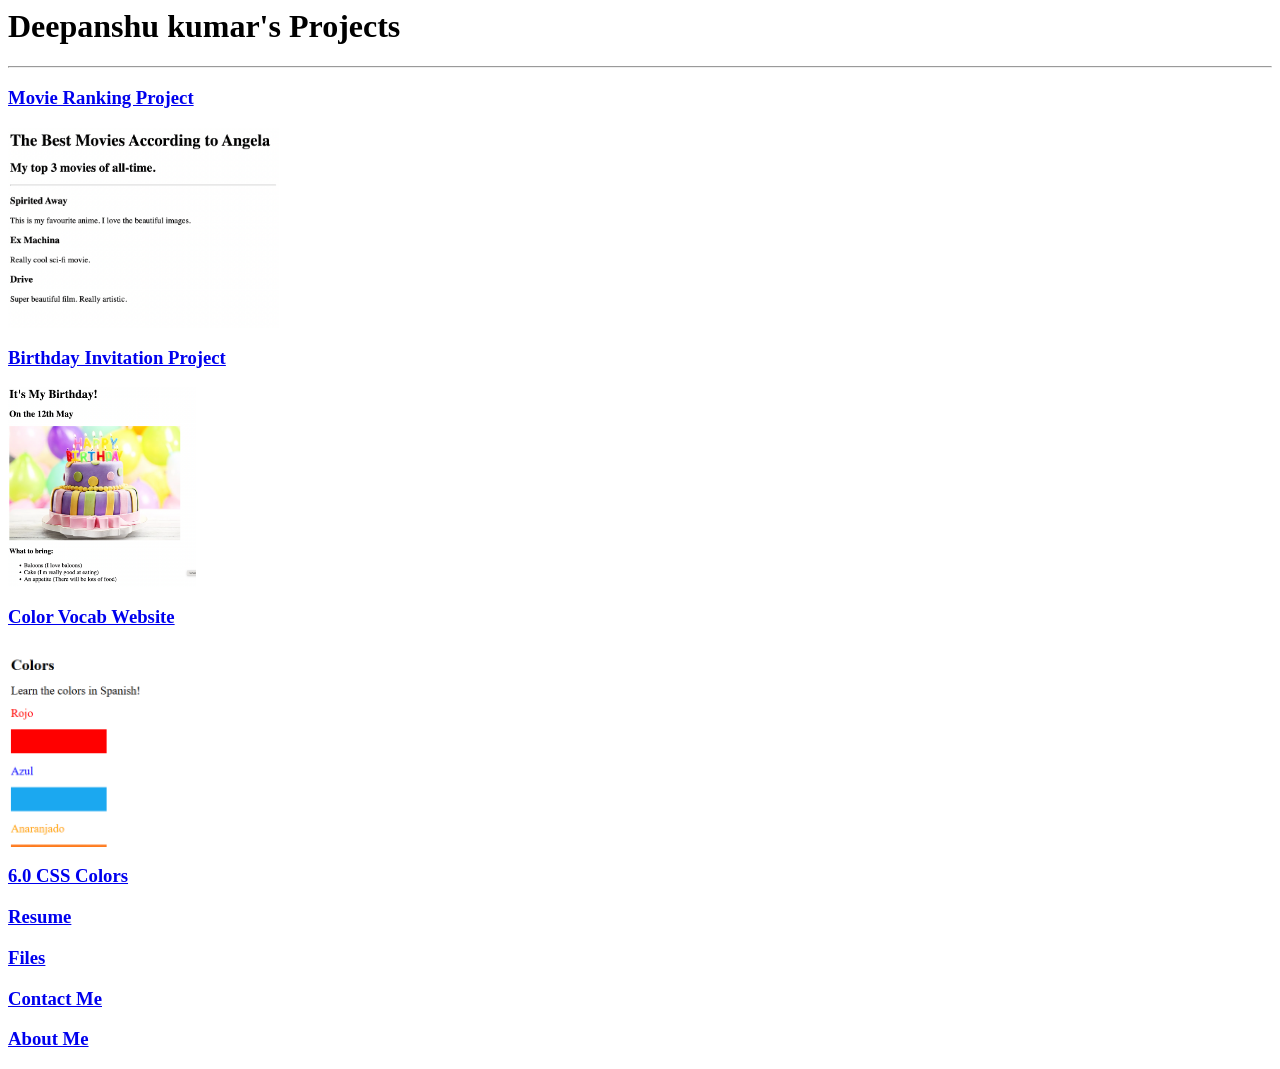
==== index.html @ e73b5328 "update" ====
<!-- TODO 1: Create the HTML Boilerplate -->
<html lang="en">

<head>
   <meta charset="UTF-8">
   <meta name="viewport" content="width=device-width, initial-scale=1.0">
   <title>Deepanshu Portfolio</title>
</head>

<body>
   <h1>Deepanshu kumar's Projects</h1>
   <hr/>
   <h3><a href="./public/2.4 Movie Ranking Project/index.html">Movie Ranking Project</a></h3>
   <img src="./assets/images/movie-ranking.png" height="200"/>
   <h3><a href="./public/3.4 Birthday Invite Project/index.html">Birthday Invitation Project</a></h3>
   <img src="./assets/images/birthday-invite.png" height="200"/>
   <h3><a href="./public/Colour Vocab Website/color_vocab.html">Color Vocab Website</a></h3>
   <img src="./public/Colour Vocab Website/images/preview.png" height="200"/>

   <h3><a href="./public/6.0 CSS Colors/index.html">6.0 CSS Colors</a></h3>
   <h3><a href="./public/Resume/Resume.html">Resume</a></h3>

   <h3><a href="./public/">Files</a></h3>
   
   
   <!-- TODO 7: Add the Contact Me and About Me page links -->
   <h3><a href="./public/Contact_me.html">Contact Me</a></h3>
   <h3><a href="./public/About_me .html">About Me</a></h3>
</body>

</html>
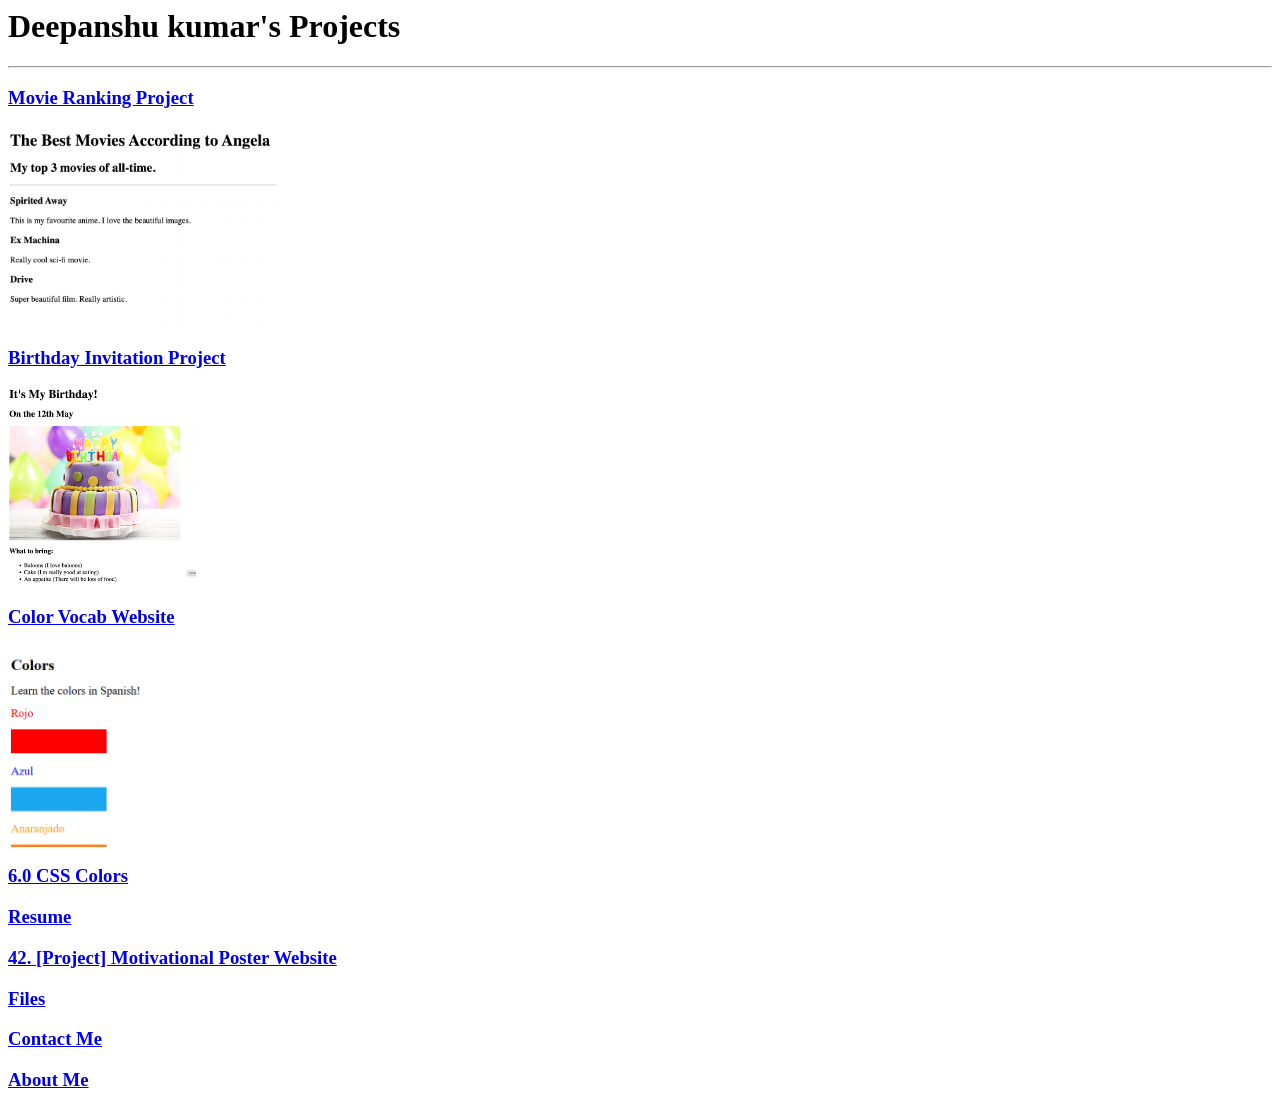
==== commit a1a62056: "updates" ====
--- a/index.html
+++ b/index.html
@@ -19,6 +19,7 @@
 
    <h3><a href="./public/6.0 CSS Colors/index.html">6.0 CSS Colors</a></h3>
    <h3><a href="./public/Resume/Resume.html">Resume</a></h3>
+   <h3><a href="./public/Section 6 CSS Properties/42. [Project] Motivational Poster Website/6.4 Motivation Meme Project/index.html">42. [Project] Motivational Poster Website</a></h3>
 
    <h3><a href="./public/">Files</a></h3>
    
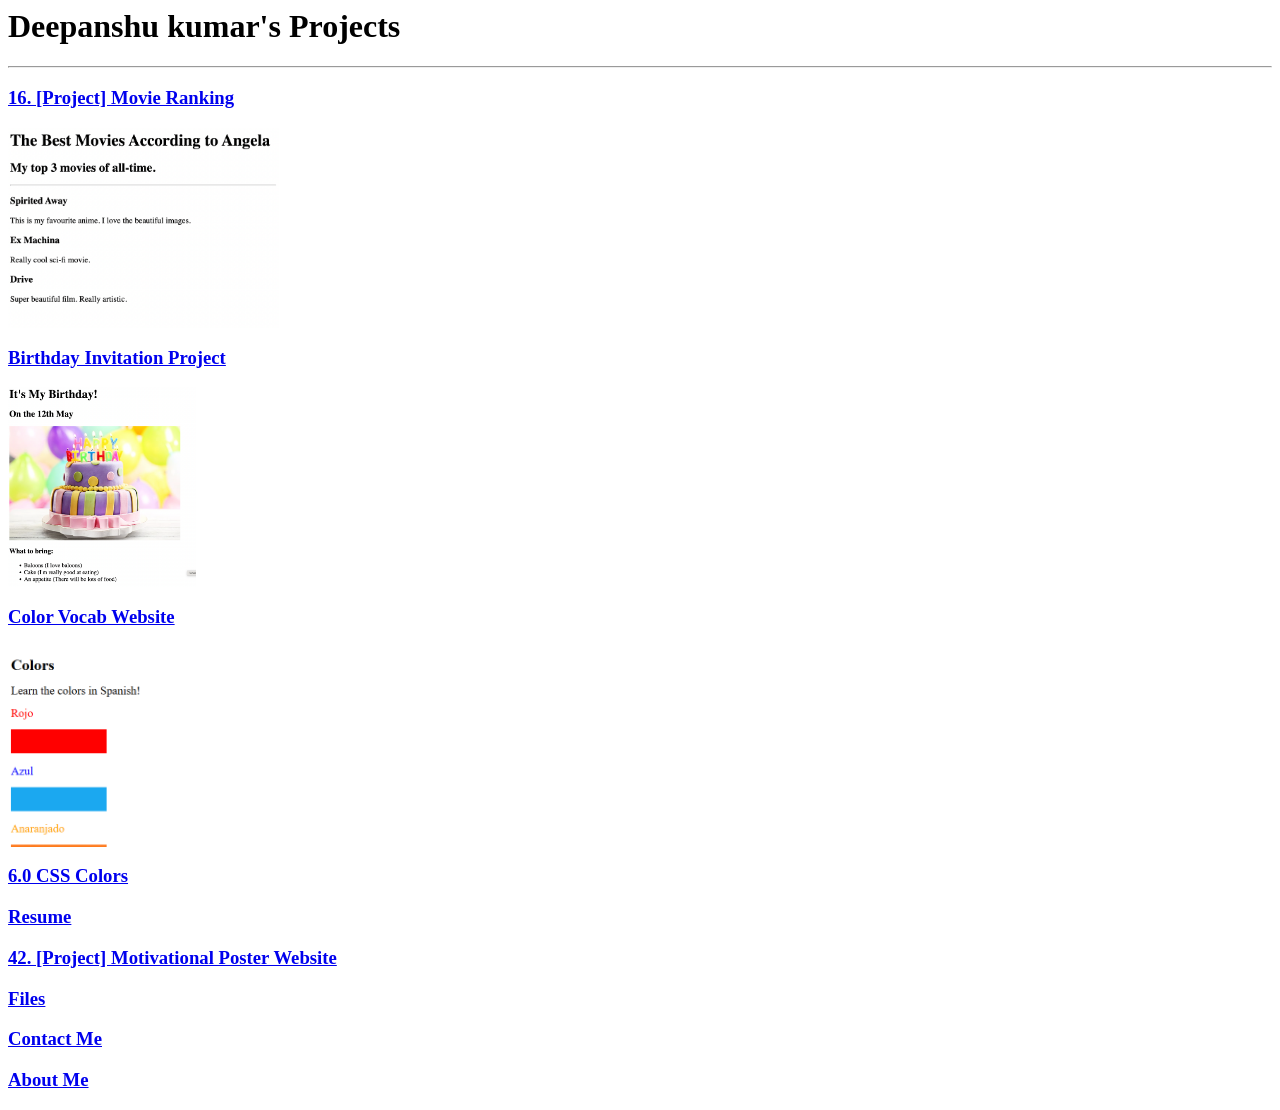
==== commit 8102e8fc: "updates" ====
--- a/index.html
+++ b/index.html
@@ -10,7 +10,7 @@
 <body>
    <h1>Deepanshu kumar's Projects</h1>
    <hr/>
-   <h3><a href="./public/2.4 Movie Ranking Project/index.html">Movie Ranking Project</a></h3>
+   <h3><a href="./public/2.4 Movie Ranking Project/index.html">16. [Project] Movie Ranking</a></h3>
    <img src="./assets/images/movie-ranking.png" height="200"/>
    <h3><a href="./public/3.4 Birthday Invite Project/index.html">Birthday Invitation Project</a></h3>
    <img src="./assets/images/birthday-invite.png" height="200"/>
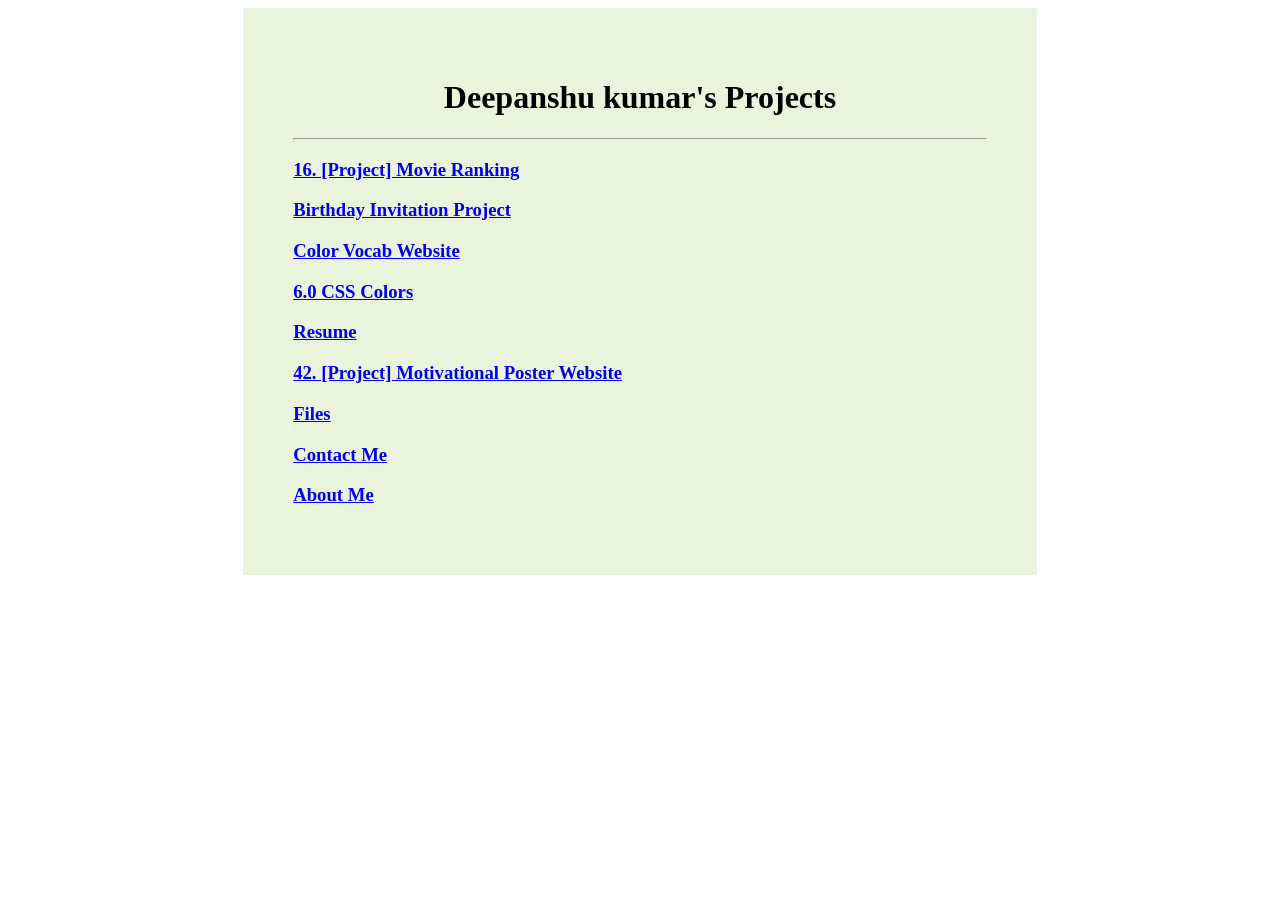
==== commit a65fe7a5: "update" ====
--- a/index.html
+++ b/index.html
@@ -5,28 +5,46 @@
    <meta charset="UTF-8">
    <meta name="viewport" content="width=device-width, initial-scale=1.0">
    <title>Deepanshu Portfolio</title>
+
+   <style>
+   h1{
+      text-align: center;
+   }   
+      div {
+         background-color: rgb(234, 243, 219);
+         width: 210mm;
+         margin: 0 auto;
+         padding: 50px;
+         box-sizing: border-box;
+      }
+   </style>
 </head>
 
 <body>
-   <h1>Deepanshu kumar's Projects</h1>
-   <hr/>
-   <h3><a href="./public/2.4 Movie Ranking Project/index.html">16. [Project] Movie Ranking</a></h3>
-   <img src="./assets/images/movie-ranking.png" height="200"/>
-   <h3><a href="./public/3.4 Birthday Invite Project/index.html">Birthday Invitation Project</a></h3>
-   <img src="./assets/images/birthday-invite.png" height="200"/>
-   <h3><a href="./public/Colour Vocab Website/color_vocab.html">Color Vocab Website</a></h3>
-   <img src="./public/Colour Vocab Website/images/preview.png" height="200"/>
+   <div>
 
-   <h3><a href="./public/6.0 CSS Colors/index.html">6.0 CSS Colors</a></h3>
-   <h3><a href="./public/Resume/Resume.html">Resume</a></h3>
-   <h3><a href="./public/Section 6 CSS Properties/42. [Project] Motivational Poster Website/6.4 Motivation Meme Project/index.html">42. [Project] Motivational Poster Website</a></h3>
+      <h1>Deepanshu kumar's Projects</h1>
+      <hr />
+      <h3><a href="./public/2.4 Movie Ranking Project/index.html">16. [Project] Movie Ranking</a></h3>
 
-   <h3><a href="./public/">Files</a></h3>
-   
-   
-   <!-- TODO 7: Add the Contact Me and About Me page links -->
-   <h3><a href="./public/Contact_me.html">Contact Me</a></h3>
-   <h3><a href="./public/About_me .html">About Me</a></h3>
+      <h3><a href="./public/3.4 Birthday Invite Project/index.html">Birthday Invitation Project</a></h3>
+
+      <h3><a href="./public/Colour Vocab Website/color_vocab.html">Color Vocab Website</a></h3>
+
+
+      <h3><a href="./public/6.0 CSS Colors/index.html">6.0 CSS Colors</a></h3>
+      <h3><a href="./public/Resume/Resume.html">Resume</a></h3>
+      <h3><a
+            href="./public/Section 6 CSS Properties/42. [Project] Motivational Poster Website/6.4 Motivation Meme Project/index.html">42.
+            [Project] Motivational Poster Website</a></h3>
+
+      <h3><a href="./public/">Files</a></h3>
+
+
+      <!-- TODO 7: Add the Contact Me and About Me page links -->
+      <h3><a href="./public/Contact_me.html">Contact Me</a></h3>
+      <h3><a href="./public/About_me .html">About Me</a></h3>
+   </div>
 </body>
 
 </html>
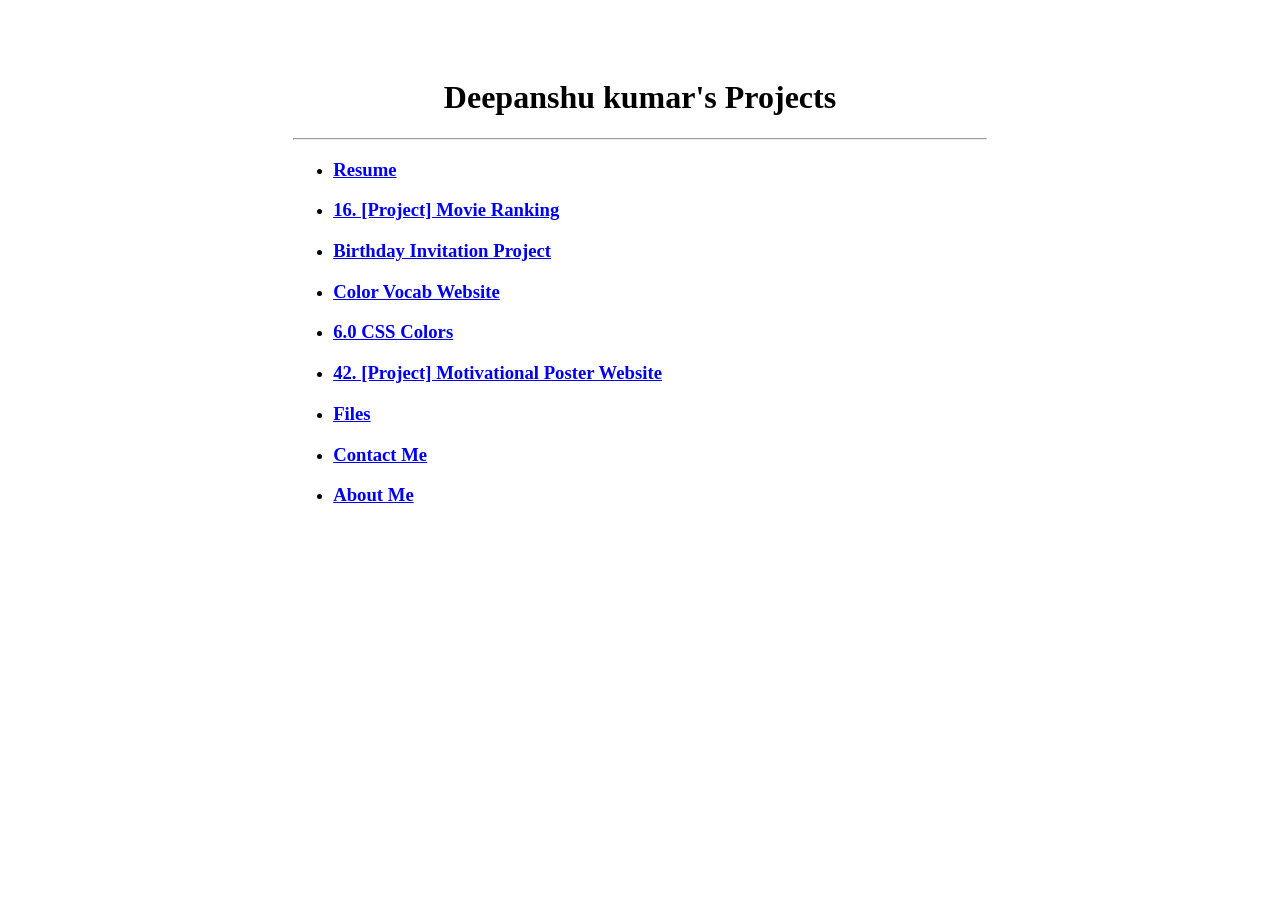
==== commit b5a213e6: "updates" ====
--- a/index.html
+++ b/index.html
@@ -11,7 +11,6 @@
       text-align: center;
    }   
       div {
-         background-color: rgb(234, 243, 219);
          width: 210mm;
          margin: 0 auto;
          padding: 50px;
@@ -25,25 +24,19 @@
 
       <h1>Deepanshu kumar's Projects</h1>
       <hr />
-      <h3><a href="./public/2.4 Movie Ranking Project/index.html">16. [Project] Movie Ranking</a></h3>
-
-      <h3><a href="./public/3.4 Birthday Invite Project/index.html">Birthday Invitation Project</a></h3>
-
-      <h3><a href="./public/Colour Vocab Website/color_vocab.html">Color Vocab Website</a></h3>
-
-
-      <h3><a href="./public/6.0 CSS Colors/index.html">6.0 CSS Colors</a></h3>
-      <h3><a href="./public/Resume/Resume.html">Resume</a></h3>
-      <h3><a
+      <ul>
+      <li><h3><a href="./public/Resume/Resume.html">Resume</a></h3></li>
+      <li><h3><a href="./public/2.4 Movie Ranking Project/index.html">16. [Project] Movie Ranking</a></h3></li>
+      <li><h3><a href="./public/3.4 Birthday Invite Project/index.html">Birthday Invitation Project</a></h3></li>
+      <li><h3><a href="./public/Colour Vocab Website/color_vocab.html">Color Vocab Website</a></h3></li>
+      <li><h3><a href="./public/6.0 CSS Colors/index.html">6.0 CSS Colors</a></h3></li>
+      <li><h3><a
             href="./public/Section 6 CSS Properties/42. [Project] Motivational Poster Website/6.4 Motivation Meme Project/index.html">42.
-            [Project] Motivational Poster Website</a></h3>
-
-      <h3><a href="./public/">Files</a></h3>
-
-
-      <!-- TODO 7: Add the Contact Me and About Me page links -->
-      <h3><a href="./public/Contact_me.html">Contact Me</a></h3>
-      <h3><a href="./public/About_me .html">About Me</a></h3>
+            [Project] Motivational Poster Website</a></h3></li>
+      <li><h3><a href="./public/">Files</a></h3></li>
+      <li><h3><a href="./public/Contact_me.html">Contact Me</a></h3></li>
+      <li><h3><a href="./public/About_me .html">About Me</a></h3></li>
+   </ul>
    </div>
 </body>
 
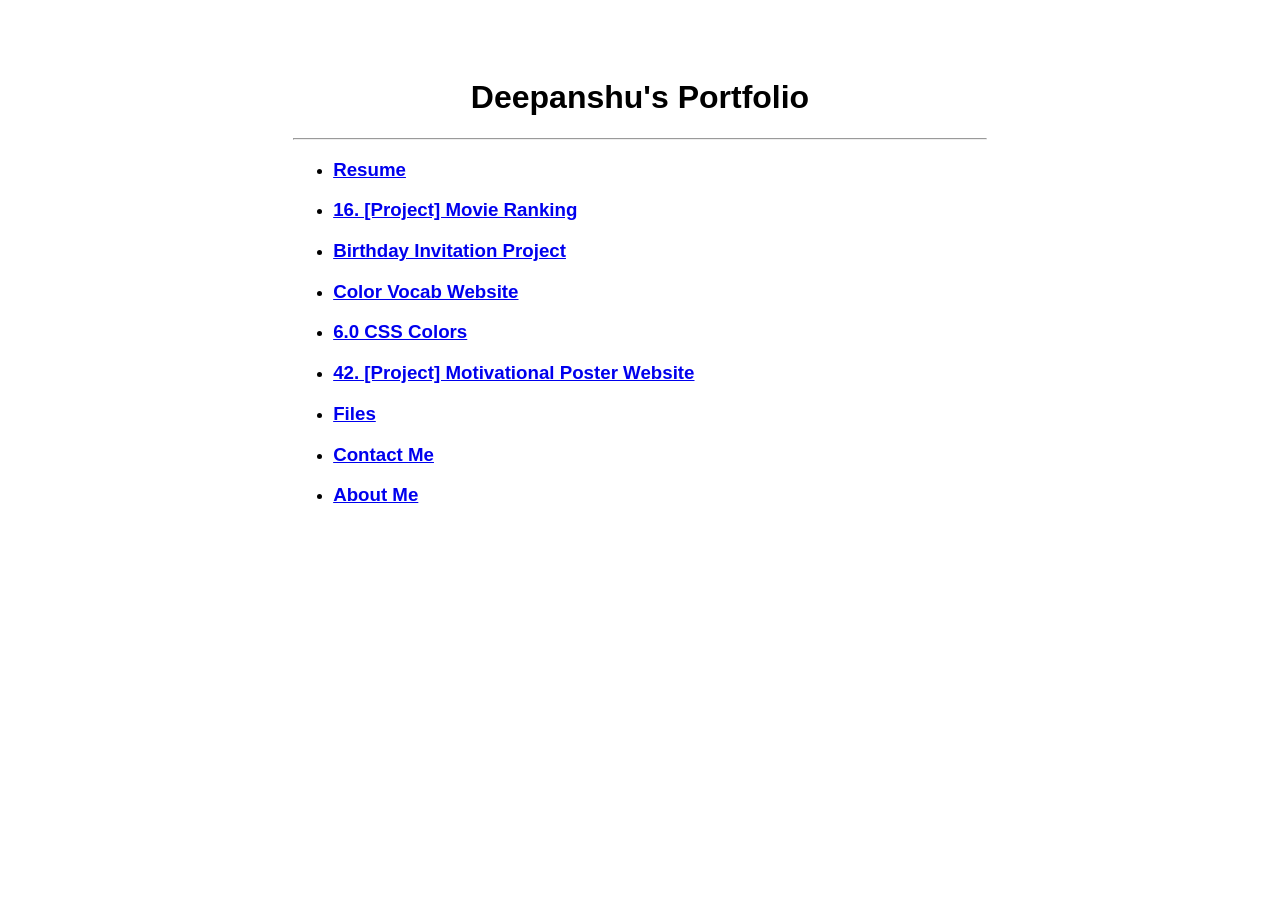
==== commit cf7ca03c: "updates" ====
--- a/index.html
+++ b/index.html
@@ -7,14 +7,23 @@
    <title>Deepanshu Portfolio</title>
 
    <style>
-   h1{
-      text-align: center;
-   }   
+      body{
+         font-family: 'Segoe UI', Tahoma, Geneva, Verdana, sans-serif;
+      }
+      h1 {
+         text-align: center;
+         font-family: 'Franklin Gothic Medium', 'Arial Narrow', Arial, sans-serif
+      }
+
       div {
          width: 210mm;
          margin: 0 auto;
          padding: 50px;
          box-sizing: border-box;
+      }
+
+      ul {
+         color: black;
       }
    </style>
 </head>
@@ -22,21 +31,39 @@
 <body>
    <div>
 
-      <h1>Deepanshu kumar's Projects</h1>
+      <h1>Deepanshu's Portfolio</h1>
       <hr />
       <ul>
-      <li><h3><a href="./public/Resume/Resume.html">Resume</a></h3></li>
-      <li><h3><a href="./public/2.4 Movie Ranking Project/index.html">16. [Project] Movie Ranking</a></h3></li>
-      <li><h3><a href="./public/3.4 Birthday Invite Project/index.html">Birthday Invitation Project</a></h3></li>
-      <li><h3><a href="./public/Colour Vocab Website/color_vocab.html">Color Vocab Website</a></h3></li>
-      <li><h3><a href="./public/6.0 CSS Colors/index.html">6.0 CSS Colors</a></h3></li>
-      <li><h3><a
-            href="./public/Section 6 CSS Properties/42. [Project] Motivational Poster Website/6.4 Motivation Meme Project/index.html">42.
-            [Project] Motivational Poster Website</a></h3></li>
-      <li><h3><a href="./public/">Files</a></h3></li>
-      <li><h3><a href="./public/Contact_me.html">Contact Me</a></h3></li>
-      <li><h3><a href="./public/About_me .html">About Me</a></h3></li>
-   </ul>
+         <li>
+            <h3><a href="./public/Resume/Resume.html">Resume</a></h3>
+         </li>
+         <li>
+            <h3><a href="./public/2.4 Movie Ranking Project/index.html">16. [Project] Movie Ranking</a></h3>
+         </li>
+         <li>
+            <h3><a href="./public/3.4 Birthday Invite Project/index.html">Birthday Invitation Project</a></h3>
+         </li>
+         <li>
+            <h3><a href="./public/Colour Vocab Website/color_vocab.html">Color Vocab Website</a></h3>
+         </li>
+         <li>
+            <h3><a href="./public/6.0 CSS Colors/index.html">6.0 CSS Colors</a></h3>
+         </li>
+         <li>
+            <h3><a
+                  href="./public/Section 6 CSS Properties/42. [Project] Motivational Poster Website/6.4 Motivation Meme Project/index.html">42.
+                  [Project] Motivational Poster Website</a></h3>
+         </li>
+         <li>
+            <h3><a href="./public/">Files</a></h3>
+         </li>
+         <li>
+            <h3><a href="./public/Contact_me.html">Contact Me</a></h3>
+         </li>
+         <li>
+            <h3><a href="./public/About_me .html">About Me</a></h3>
+         </li>
+      </ul>
    </div>
 </body>
 
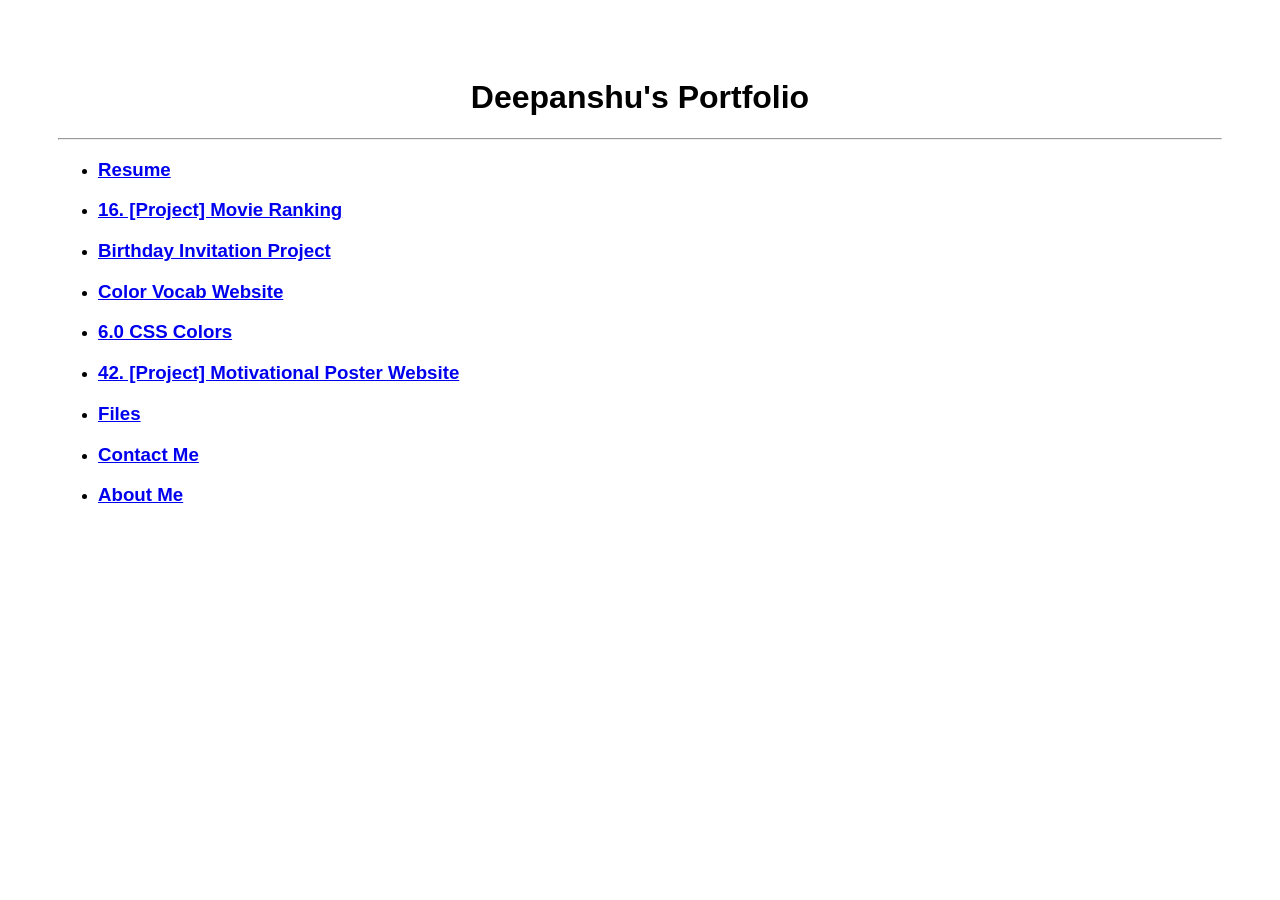
==== commit 976a4c3c: "update" ====
--- a/index.html
+++ b/index.html
@@ -16,7 +16,6 @@
       }
 
       div {
-         width: 210mm;
          margin: 0 auto;
          padding: 50px;
          box-sizing: border-box;
